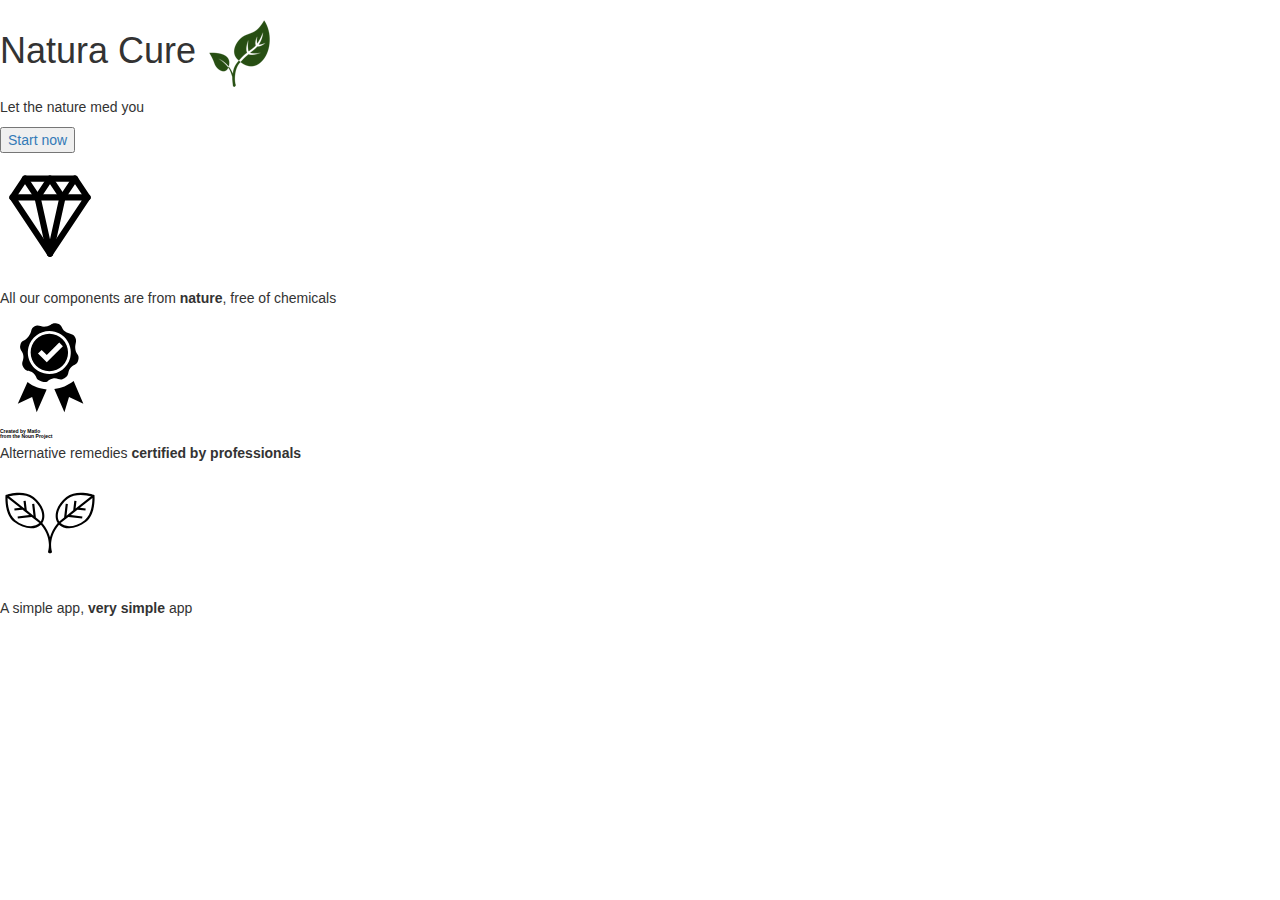
==== index 2.html @ bf53b62e "Add files via upload" ====
<html>
  <head>
    <meta charset="utf-8">
    <title>Natura Cure </title>
    <link href='styles.css' rel='stylesheet'>
    <link href="https://fonts.googleapis.com/css?family=Alegreya|Pacifico" rel="stylesheet">
    <meta http-equiv="X-UA-Compatible" content="IE=edge">
  <meta name="viewport" content="width=device-width, initial-scale=1">
  <link rel="stylesheet" href="https://maxcdn.bootstrapcdn.com/bootstrap/3.2.0/css/bootstrap.min.css">
  <link href='style.css' rel='stylesheet'>
  </head>
  <body>

<div id="banner">
  		 <h1>Natura Cure <img src="Leaf Natura Cure"></h1>
    <p>Let the nature med you</p>
    <p>
      <button><a href="#">Start now</button> </a>
    </p>
</div>

<div class="card">
	<div class="row">
    <div class="col-xs-12 col-md-4">
    	<img src="Diamond.svg" width="100">
    	<p>All our components are from <strong>nature</strong>, free of chemicals </p>
    </div>
	</div>
</div>

<div class="card">
  	<img src="certified.svg" width="100">
    <p>Alternative remedies <strong>certified by professionals</strong></p>	
</div>

<div class="card">
  		 <img src="Leaf.svg" alt="picture description" width="100">
    <p>A simple app, <strong>very simple</strong> app</p>
</div>
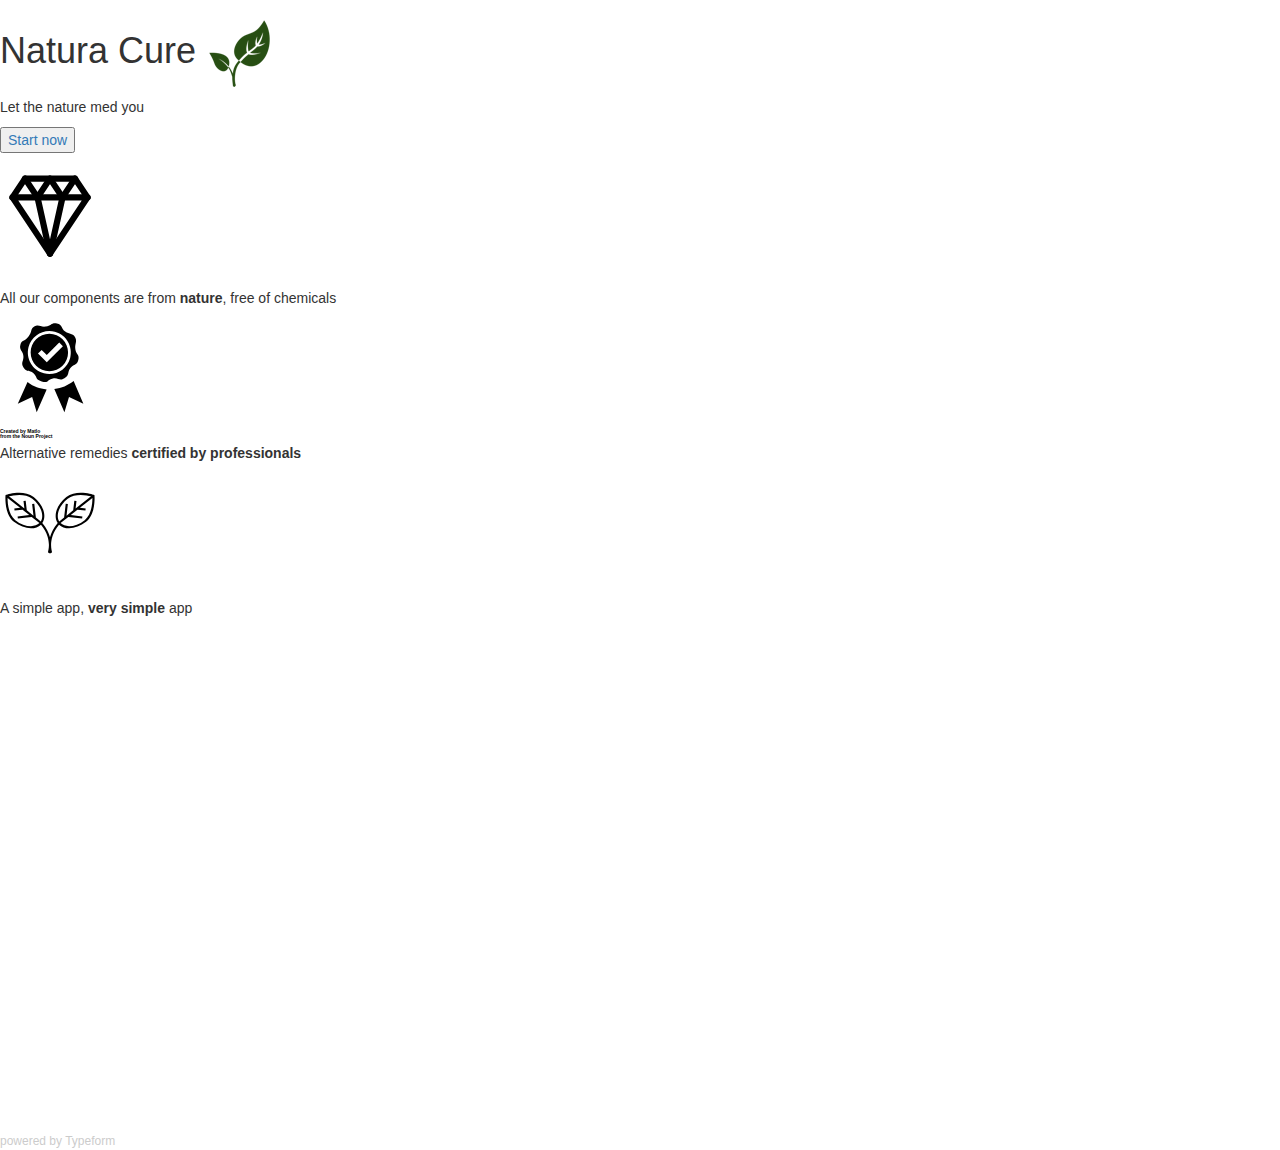
==== commit 1a654cb9: "Update index 2.html" ====
--- a/index 2.html
+++ b/index 2.html
@@ -38,3 +38,4 @@
     <p>A simple app, <strong>very simple</strong> app</p>
 </div>
 
+<div class="typeform-widget" data-url="https://prisciliapayet.typeform.com/to/u8weCW" style="width: 100%; height: 500px;"></div> <script> (function() { var qs,js,q,s,d=document, gi=d.getElementById, ce=d.createElement, gt=d.getElementsByTagName, id="typef_orm", b="https://embed.typeform.com/"; if(!gi.call(d,id)) { js=ce.call(d,"script"); js.id=id; js.src=b+"embed.js"; q=gt.call(d,"script")[0]; q.parentNode.insertBefore(js,q) } })() </script> <div style="font-family: Sans-Serif;font-size: 12px;color: #999;opacity: 0.5; padding-top: 5px;"> powered by <a href="https://admin.typeform.com/signup?utm_campaign=u8weCW&utm_source=typeform.com-12996397-Basic&utm_medium=typeform&utm_content=typeform-embedded-poweredbytypeform&utm_term=EN" style="color: #999" target="_blank">Typeform</a> </div>
